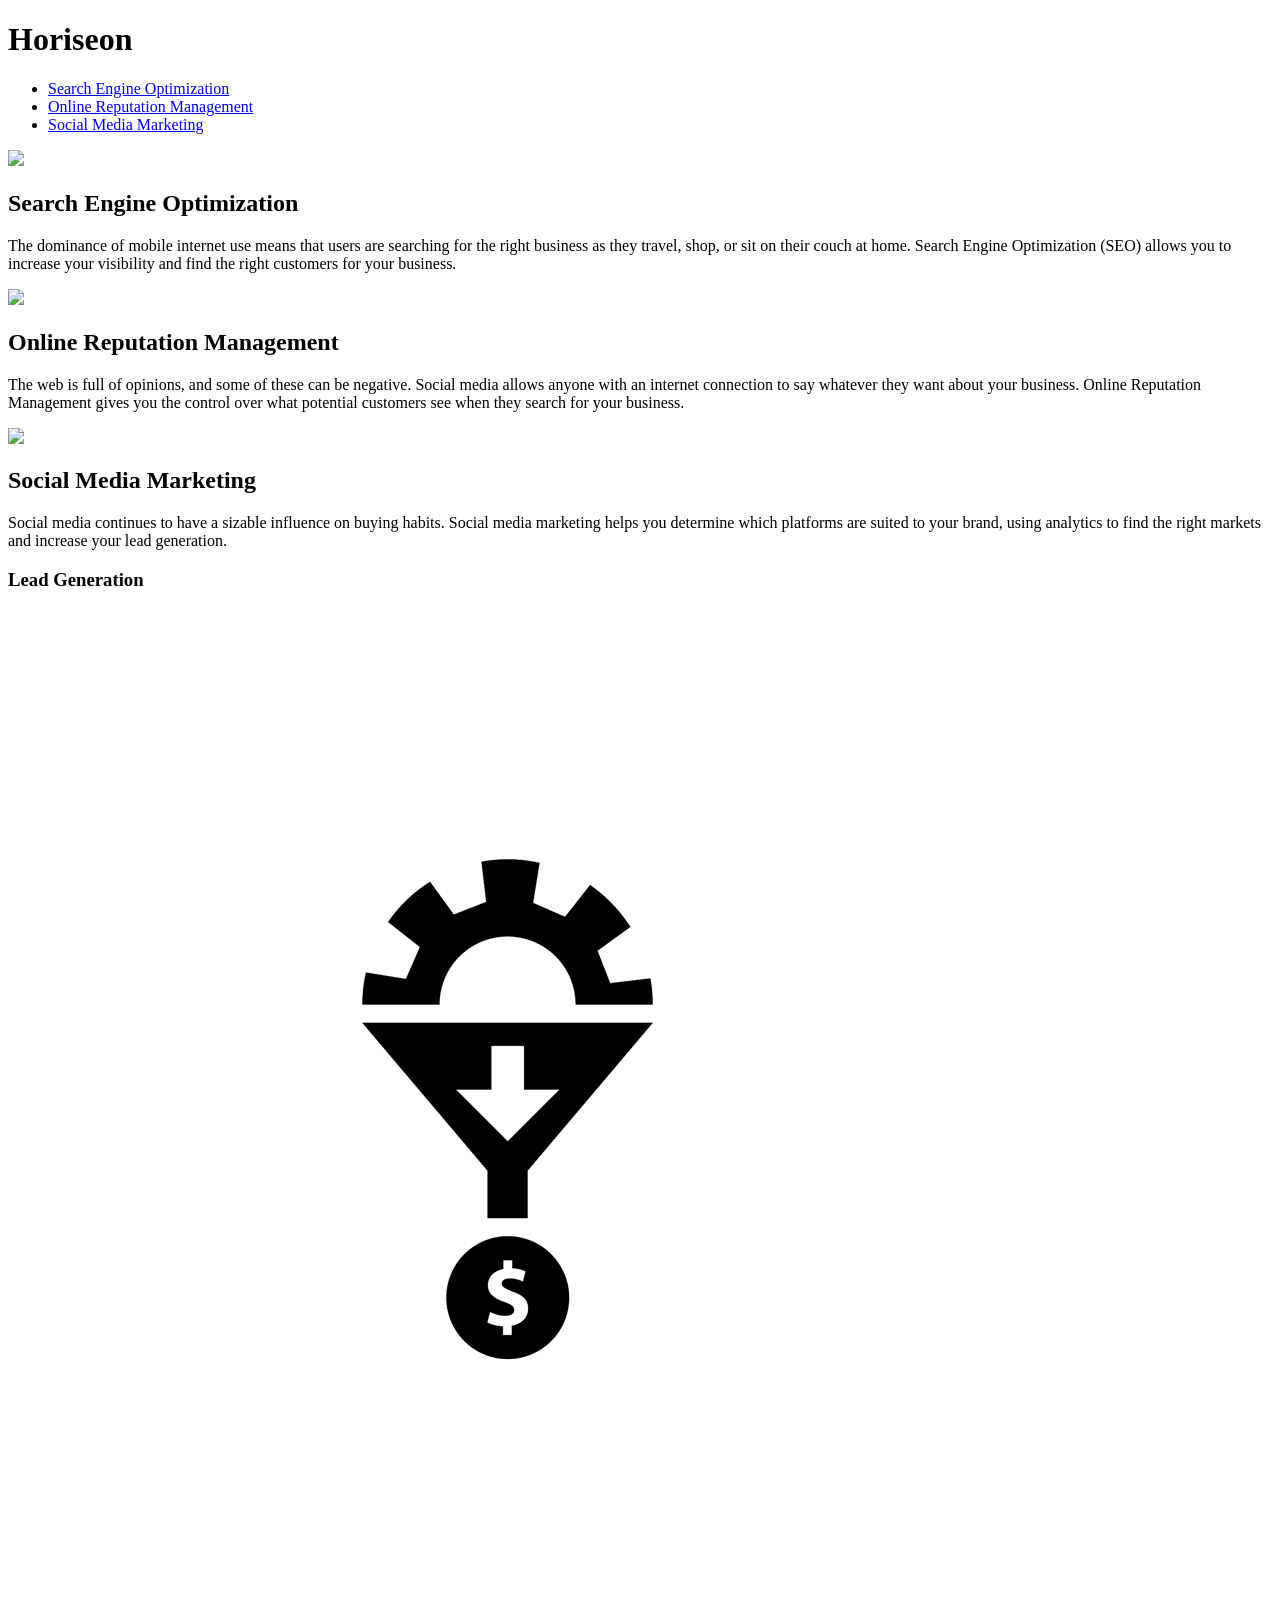
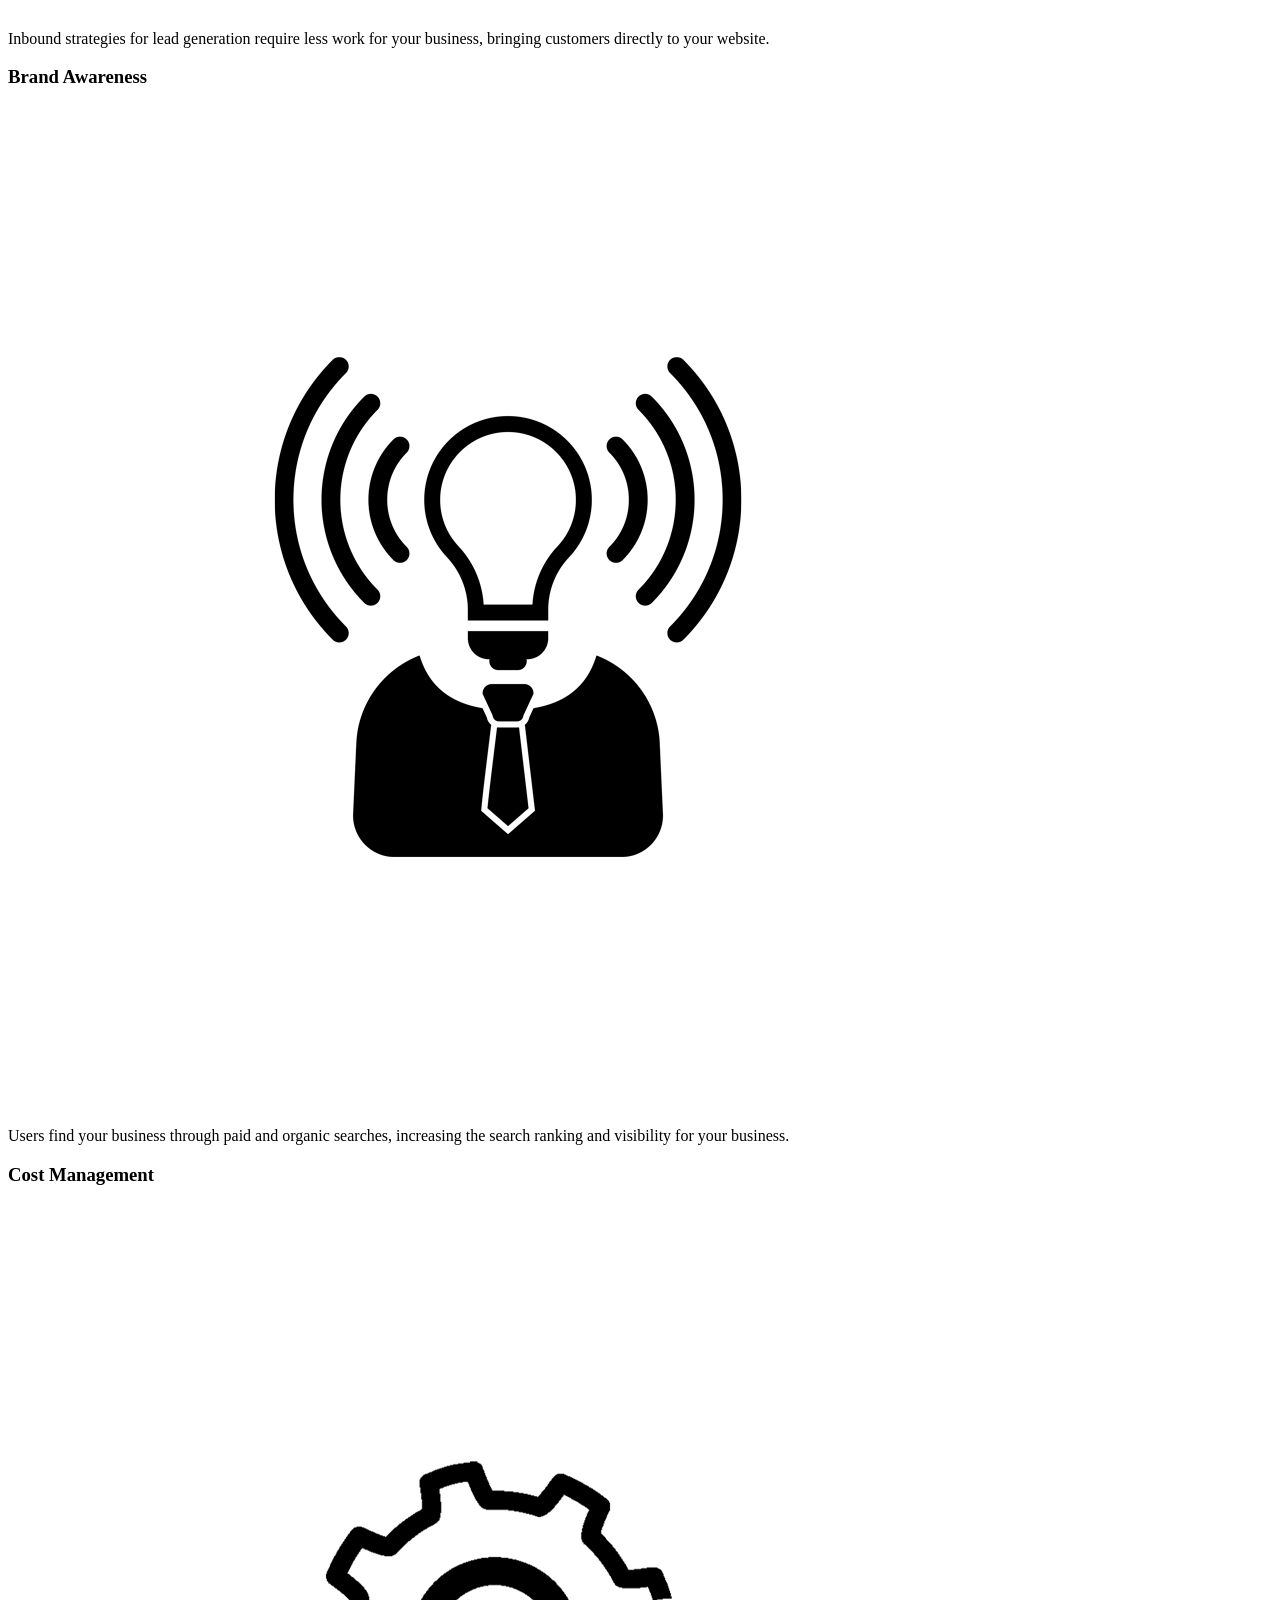
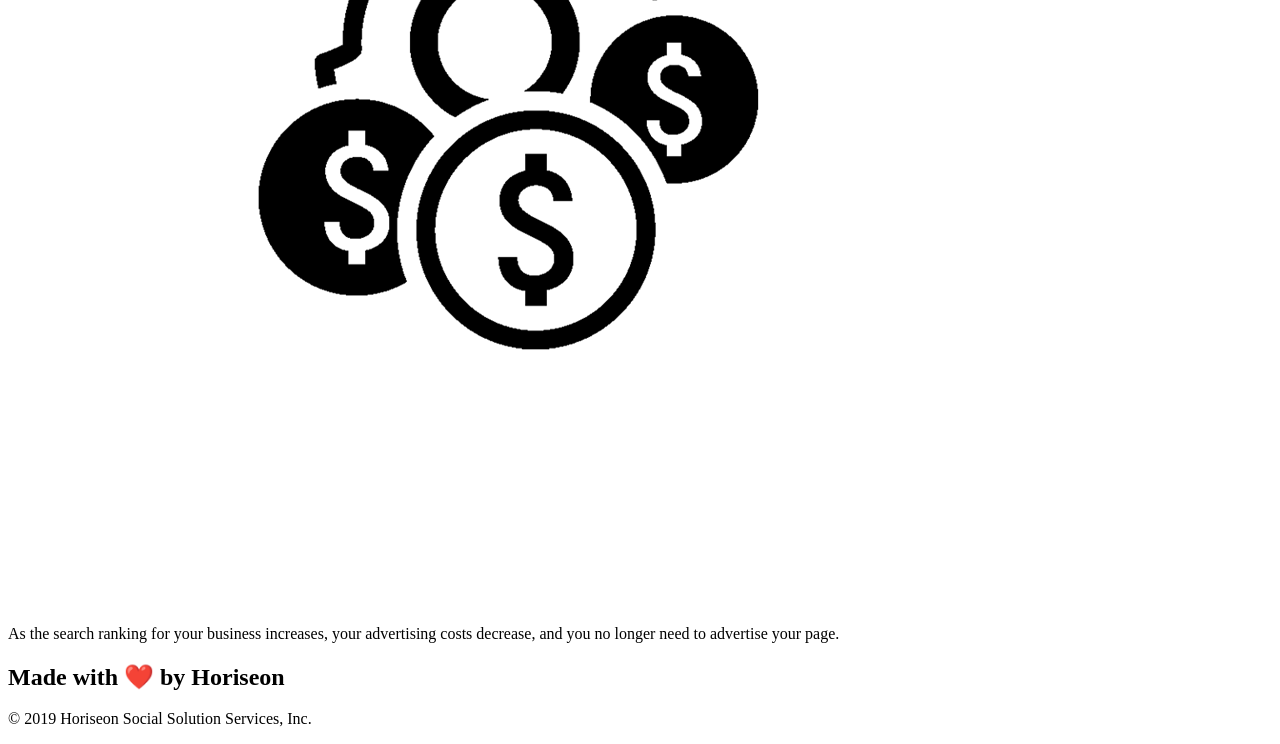
==== 02-Homework/Develop/index.html @ 42c7f333 "Added files from homework folder into the new repository" ====
<!DOCTYPE html>
<html lang="en-us">

<head>
    <meta charset="UTF-8" />
    <link rel="stylesheet" href="./assets/css/style.css">
    <title>webisite</title>
</head>

<body>
    <div class="header">
        <h1>Hori<span class="seo">seo</span>n</h1>
        <div>
            <ul>
                <li>
                    <a href="#search-engine-optimization">Search Engine Optimization</a>
                </li>
                <li>
                    <a href="#online-reputation-management">Online Reputation Management</a>
                </li>
                <li>
                    <a href="#social-media-marketing">Social Media Marketing</a>
                </li>
            </ul>
        </div>
    </div>
    <div class="hero"></div>
    <div class="content">
        <div class="search-engine-optimization">
            <img src="./assets/images/search-engine-optimization.jpg" class="float-left" />
            <h2>Search Engine Optimization</h2>
            <p>
                The dominance of mobile internet use means that users are searching for the right business as they travel, shop, or sit on their couch at home. Search Engine Optimization (SEO) allows you to increase your visibility and find the right customers for your business.
            </p>
        </div>
        <div id="online-reputation-management" class="online-reputation-management">
            <img src="./assets/images/online-reputation-management.jpg" class="float-right" />
            <h2>Online Reputation Management</h2>
            <p>
                The web is full of opinions, and some of these can be negative. Social media allows anyone with an internet connection to say whatever they want about your business. Online Reputation Management gives you the control over what potential customers see when they search for your business.
            </p>
        </div>
        <div id="social-media-marketing" class="social-media-marketing">
            <img src="./assets/images/social-media-marketing.jpg" class="float-left" />
            <h2>Social Media Marketing</h2>
            <p>
                Social media continues to have a sizable influence on buying habits. Social media marketing helps you determine which platforms are suited to your brand, using analytics to find the right markets and increase your lead generation.
            </p>
        </div>
    </div>
    <div class="benefits">
        <div class="benefit-lead">
            <h3>Lead Generation</h3>
            <img src="./assets/images/lead-generation.png" />
            <p>
                Inbound strategies for lead generation require less work for your business, bringing customers directly to your website.
            </p>
        </div>
        <div class="benefit-brand">
            <h3>Brand Awareness</h3>
            <img src="./assets/images/brand-awareness.png" />
            <p>
                Users find your business through paid and organic searches, increasing the search ranking and visibility for your business.
            </p>
        </div>
        <div class="benefit-cost">
            <h3>Cost Management</h3>
            <img src="./assets/images/cost-management.png"></img>
            <p>
                As the search ranking for your business increases, your advertising costs decrease, and you no longer need to advertise your page.
            </p>
        </div>
    </div>
    <div class="footer">
        <h2>Made with ❤️️ by Horiseon</h2>
        <p>
            &copy; 2019 Horiseon Social Solution Services, Inc.
        </p>
    </div>
</body>

</html>
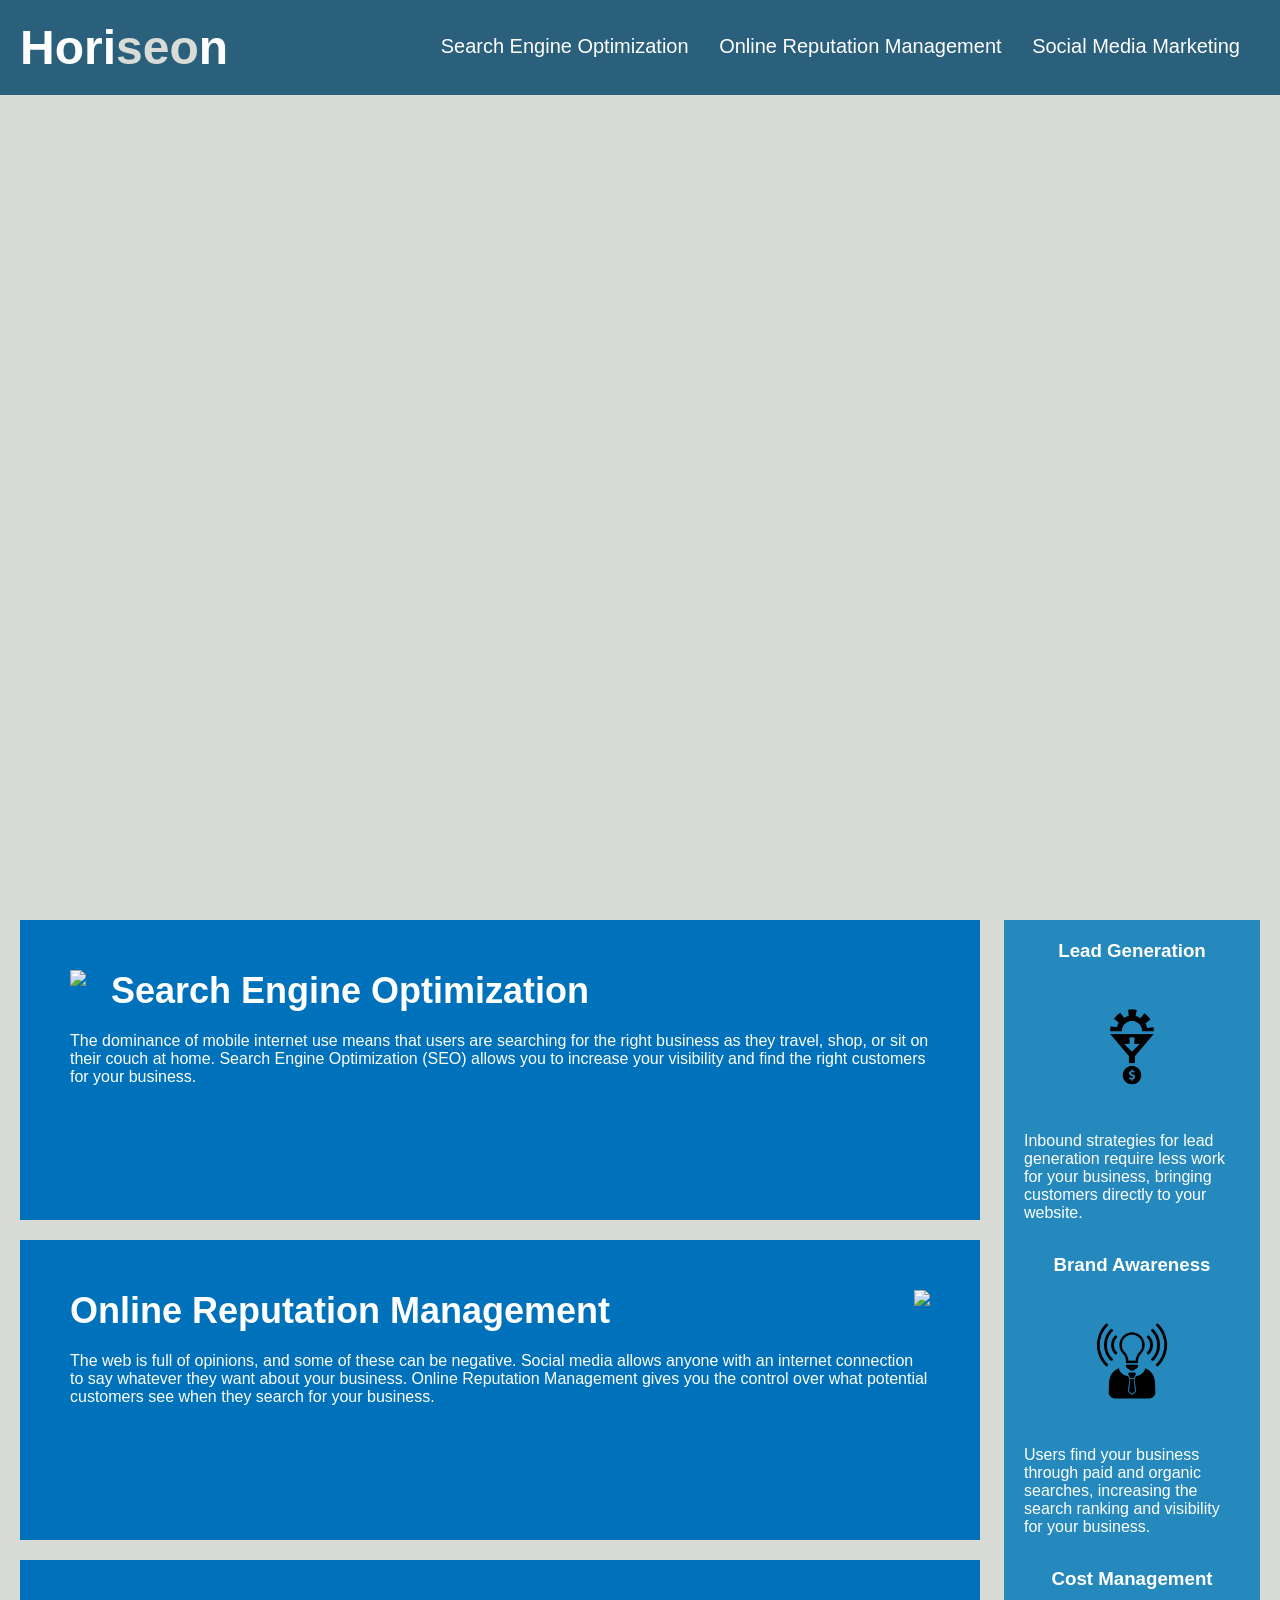
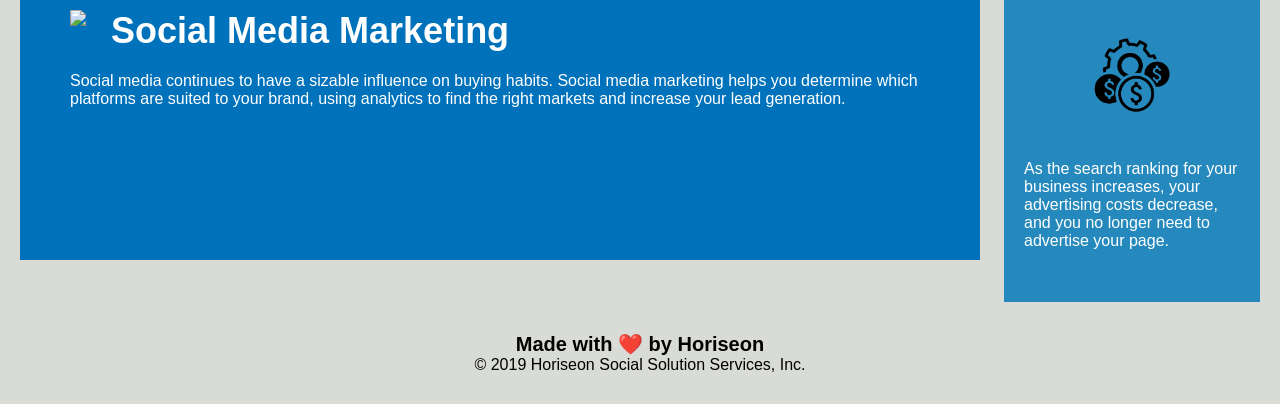
==== commit d1f7e9a0: "Changed div to footer in line with HTML semantics." ====
--- a/02-Homework/Develop/index.html
+++ b/02-Homework/Develop/index.html
@@ -4,7 +4,8 @@
 <head>
     <meta charset="UTF-8" />
     <link rel="stylesheet" href="./assets/css/style.css">
-    <title>webisite</title>
+    <!--Change title from "website" to the company name, "Horiseon", makes it easier for users to track and navigate back to this tab.-->
+    <title>Horiseon</title>
 </head>
 
 <body>
@@ -71,12 +72,12 @@
             </p>
         </div>
     </div>
-    <div class="footer">
+    <footer>
         <h2>Made with ❤️️ by Horiseon</h2>
         <p>
             &copy; 2019 Horiseon Social Solution Services, Inc.
         </p>
-    </div>
+    </footer>
 </body>
 
 </html>
--- a/02-Homework/Develop/assets/css/style.css
+++ b/02-Homework/Develop/assets/css/style.css
@@ -0,0 +1,201 @@
+* {
+    box-sizing: border-box;
+    padding: 0;
+    margin: 0;
+}
+
+body {
+    background-color: #d9dcd6;
+}
+
+.header {
+    padding: 20px;
+    font-family: 'Trebuchet MS', 'Lucida Sans Unicode', 'Lucida Grande', 'Lucida Sans', Arial, sans-serif;
+    background-color: #2a607c;
+    color: #ffffff;
+}
+
+.header h1 {
+    display: inline-block;
+    font-size: 48px;
+}
+
+.header h1 .seo {
+    color: #d9dcd6;
+}
+
+.header div {
+    padding-top: 15px;
+    margin-right: 20px;
+    float: right;
+    font-family: 'Gill Sans', 'Gill Sans MT', Calibri, 'Trebuchet MS', sans-serif;
+    font-size: 20px;
+}
+
+.header div ul {
+    list-style-type: none;
+}
+
+.header div ul li {
+    display: inline-block;
+    margin-left: 25px;
+}
+
+a {
+    color: #ffffff;
+    text-decoration: none;
+}
+
+p {
+    font-size: 16px;
+}
+
+.hero {
+    height: 800px;
+    width: 100%;
+    margin-bottom: 25px;
+    background-image: url("../images/digital-marketing-meeting.jpg");
+    background-size: cover;
+    background-position: center;
+}
+
+.float-left {
+    float: left;
+    margin-right: 25px;
+}
+
+.float-right {
+    float: right;
+    margin-left: 25px;
+}
+
+.content {
+    width: 75%;
+    display: inline-block;
+    margin-left: 20px;
+}
+
+.benefits {
+    margin-right: 20px;
+    padding: 20px;
+    clear: both;
+    float: right;
+    width: 20%;
+    height: 100%;
+    font-family: 'Gill Sans', 'Gill Sans MT', Calibri, 'Trebuchet MS', sans-serif;
+    background-color: #2589bd;
+}
+
+.benefit-lead {
+    margin-bottom: 32px;
+    color: #ffffff;
+}
+
+.benefit-brand {
+    margin-bottom: 32px;
+    color: #ffffff;
+}
+
+.benefit-cost {
+    margin-bottom: 32px;
+    color: #ffffff;
+}
+
+.benefit-lead h3 {
+    margin-bottom: 10px;
+    text-align: center;
+}
+
+.benefit-brand h3 {
+    margin-bottom: 10px;
+    text-align: center;
+}
+
+.benefit-cost h3 {
+    margin-bottom: 10px;
+    text-align: center;
+}
+
+.benefit-lead img {
+    display: block;
+    margin: 10px auto;
+    max-width: 150px;
+}
+
+.benefit-brand img {
+    display: block;
+    margin: 10px auto;
+    max-width: 150px;
+}
+
+.benefit-cost img {
+    display: block;
+    margin: 10px auto;
+    max-width: 150px;
+}
+
+.search-engine-optimization {
+    margin-bottom: 20px;
+    padding: 50px;
+    height: 300px;
+    font-family: 'Gill Sans', 'Gill Sans MT', Calibri, 'Trebuchet MS', sans-serif;
+    background-color: #0072bb;
+    color: #ffffff;
+}
+
+.online-reputation-management {
+    margin-bottom: 20px;
+    padding: 50px;
+    height: 300px;
+    font-family: 'Gill Sans', 'Gill Sans MT', Calibri, 'Trebuchet MS', sans-serif;
+    background-color: #0072bb;
+    color: #ffffff;
+}
+
+.social-media-marketing {
+    margin-bottom: 20px;
+    padding: 50px;
+    height: 300px;
+    font-family: 'Gill Sans', 'Gill Sans MT', Calibri, 'Trebuchet MS', sans-serif;
+    background-color: #0072bb;
+    color: #ffffff;
+}
+
+.search-engine-optimization img {
+    max-height: 200px;
+}
+
+.online-reputation-management img {
+    max-height: 200px;
+}
+
+.social-media-marketing img {
+    max-height: 200px;
+}
+
+.search-engine-optimization h2 {
+    margin-bottom: 20px;
+    font-size: 36px;
+}
+
+.online-reputation-management h2 {
+    margin-bottom: 20px;
+    font-size: 36px;
+}
+
+.social-media-marketing h2 {
+    margin-bottom: 20px;
+    font-size: 36px;
+}
+
+/* changed ".footer" to "footer", since the . targets a class selector.*/
+footer {
+    padding: 30px;
+    clear: both;
+    font-family: 'Trebuchet MS', 'Lucida Sans Unicode', 'Lucida Grande', 'Lucida Sans', Arial, sans-serif;
+    text-align: center;
+}
+
+footer h2 {
+    font-size: 20px;
+}
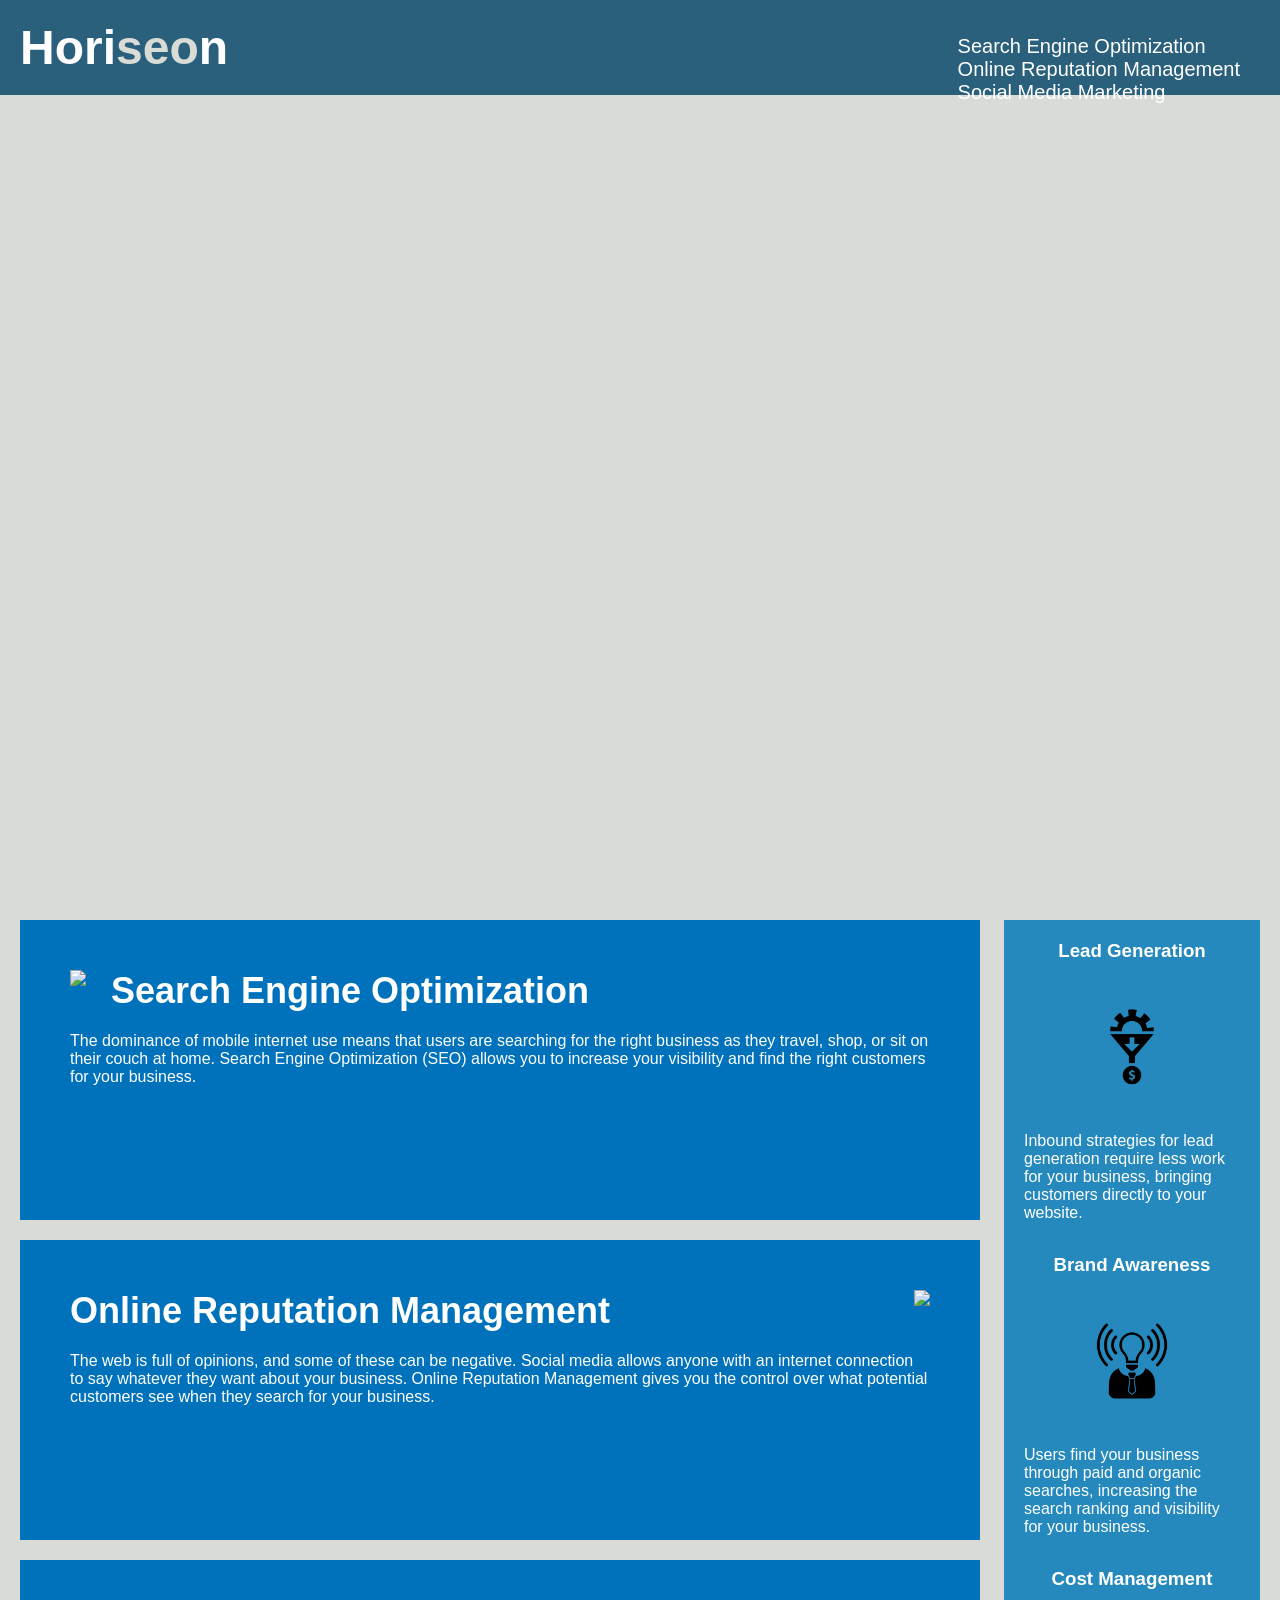
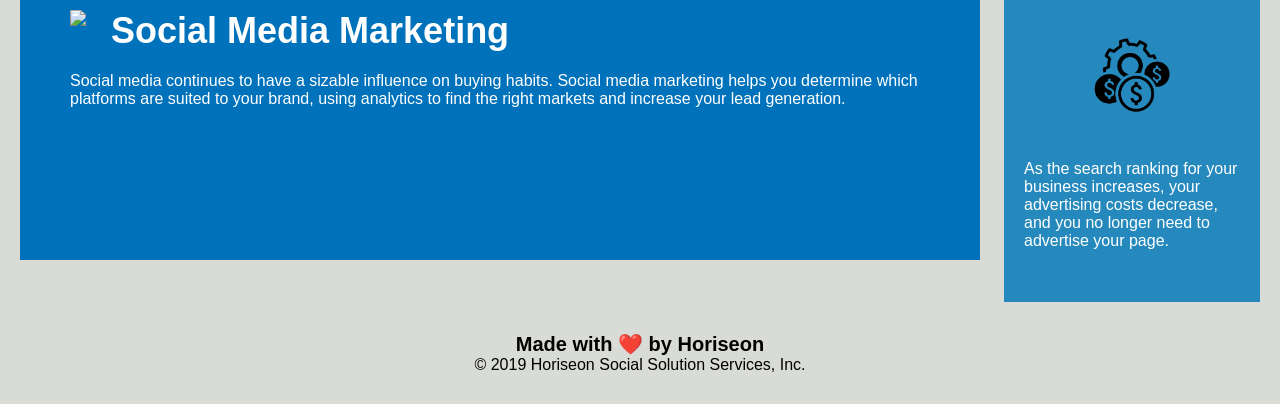
==== commit 92f04fa6: "Changed div to header." ====
--- a/02-Homework/Develop/index.html
+++ b/02-Homework/Develop/index.html
@@ -8,8 +8,9 @@
     <title>Horiseon</title>
 </head>
 
+<!--Changed "div" to "header", in line with HTML semantics, tells us more about what this section is.-->
 <body>
-    <div class="header">
+    <header>
         <h1>Hori<span class="seo">seo</span>n</h1>
         <div>
             <ul>
@@ -24,7 +25,7 @@
                 </li>
             </ul>
         </div>
-    </div>
+    </header>
     <div class="hero"></div>
     <div class="content">
         <div class="search-engine-optimization">
@@ -72,6 +73,7 @@
             </p>
         </div>
     </div>
+    <!--Changed "div" to "footer", in line with HTML semantics-->
     <footer>
         <h2>Made with ❤️️ by Horiseon</h2>
         <p>
--- a/02-Homework/Develop/assets/css/style.css
+++ b/02-Homework/Develop/assets/css/style.css
@@ -8,23 +8,24 @@
     background-color: #d9dcd6;
 }
 
-.header {
+/*Removed class selectors from header to */
+header {
     padding: 20px;
     font-family: 'Trebuchet MS', 'Lucida Sans Unicode', 'Lucida Grande', 'Lucida Sans', Arial, sans-serif;
     background-color: #2a607c;
     color: #ffffff;
 }
 
-.header h1 {
+header h1 {
     display: inline-block;
     font-size: 48px;
 }
 
-.header h1 .seo {
+header h1 .seo {
     color: #d9dcd6;
 }
 
-.header div {
+header div {
     padding-top: 15px;
     margin-right: 20px;
     float: right;
@@ -32,7 +33,7 @@
     font-size: 20px;
 }
 
-.header div ul {
+header div ul {
     list-style-type: none;
 }
 
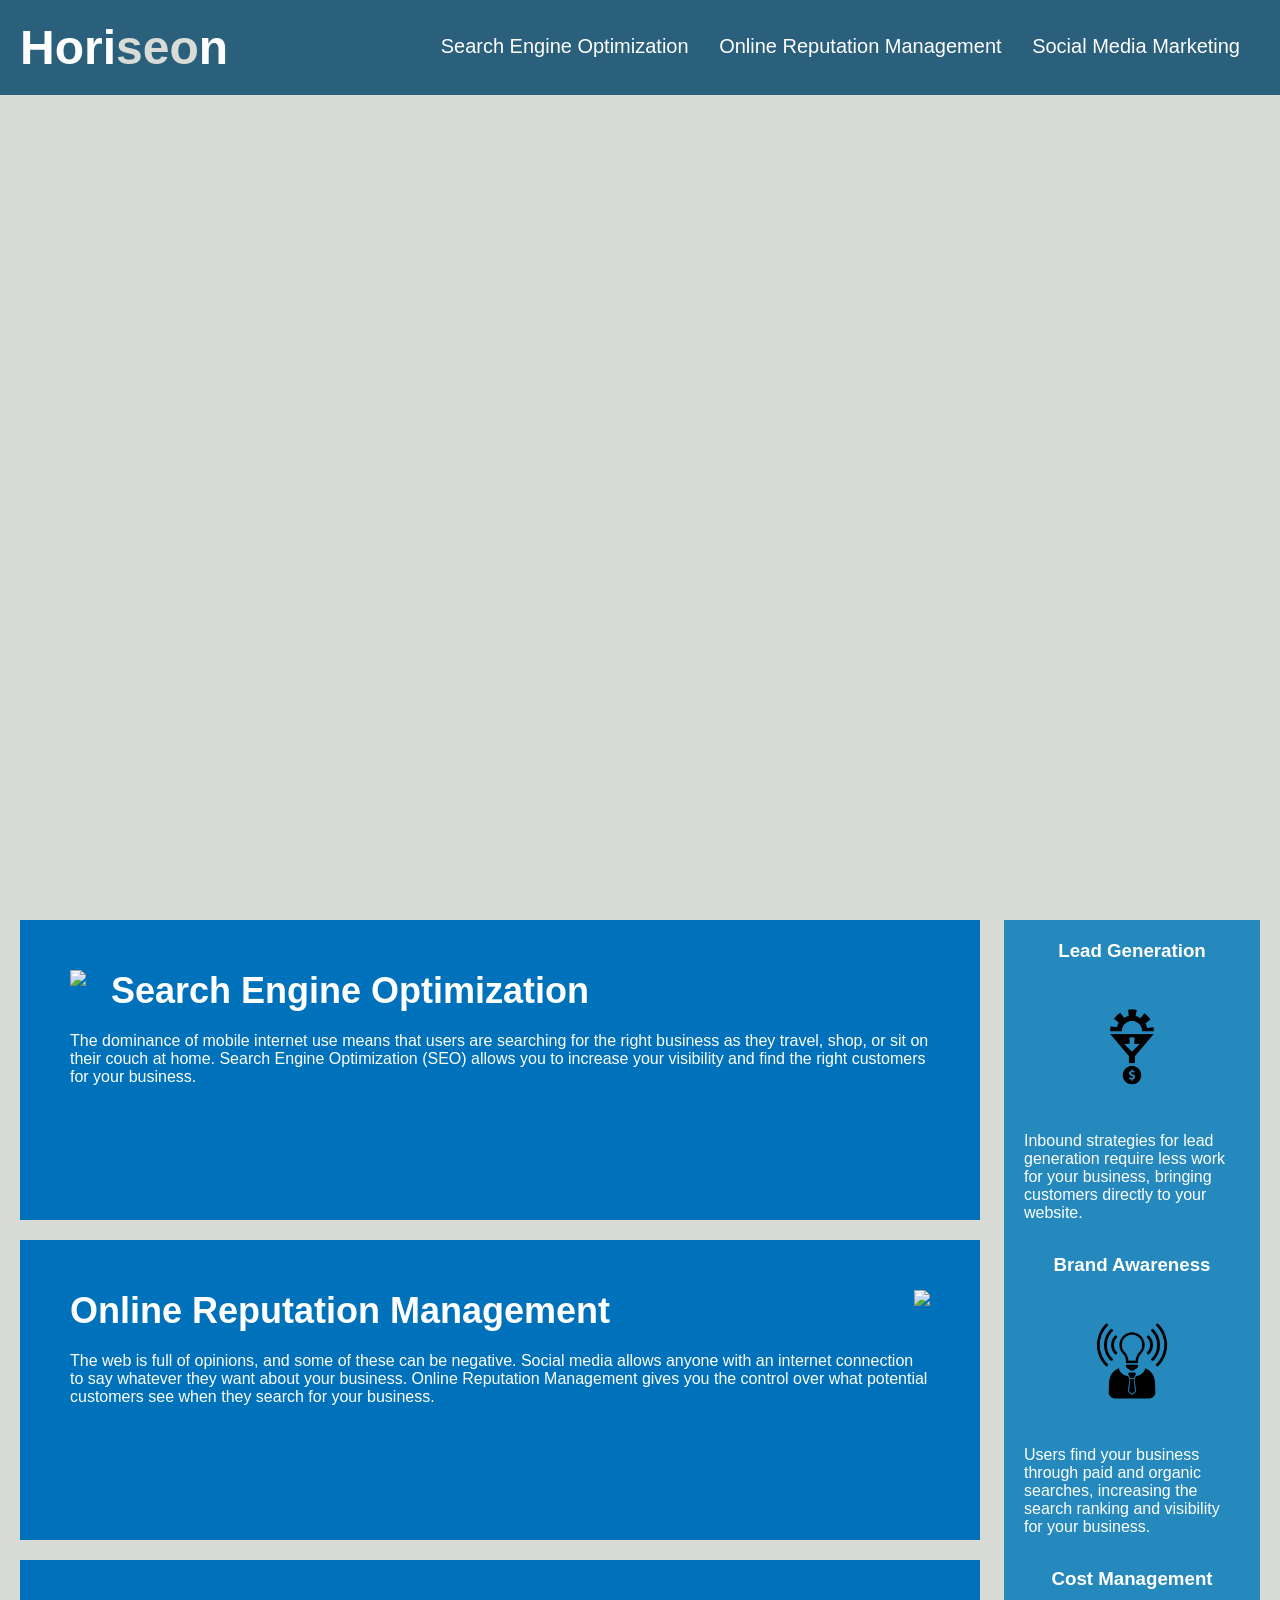
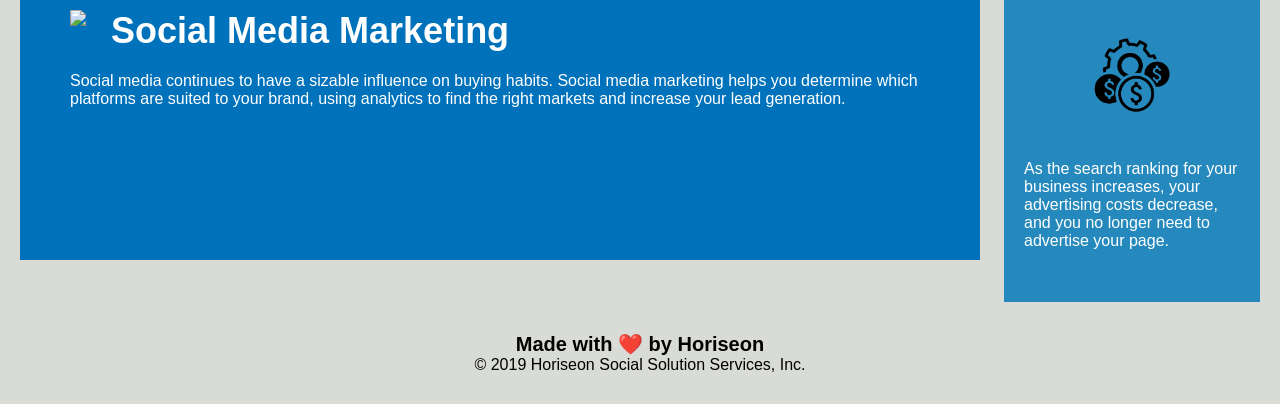
==== commit 0f1ca57b: "Changed div to nav." ====
--- a/02-Homework/Develop/index.html
+++ b/02-Homework/Develop/index.html
@@ -12,7 +12,8 @@
 <body>
     <header>
         <h1>Hori<span class="seo">seo</span>n</h1>
-        <div>
+<!--Changed "div" to "nav", better describes what this section is better.-->
+        <nav>
             <ul>
                 <li>
                     <a href="#search-engine-optimization">Search Engine Optimization</a>
@@ -24,7 +25,7 @@
                     <a href="#social-media-marketing">Social Media Marketing</a>
                 </li>
             </ul>
-        </div>
+        </nav>
     </header>
     <div class="hero"></div>
     <div class="content">
--- a/02-Homework/Develop/assets/css/style.css
+++ b/02-Homework/Develop/assets/css/style.css
@@ -24,8 +24,8 @@
 header h1 .seo {
     color: #d9dcd6;
 }
-
-header div {
+/*Updated div to nav.*/
+header nav {
     padding-top: 15px;
     margin-right: 20px;
     float: right;
@@ -33,11 +33,11 @@
     font-size: 20px;
 }
 
-header div ul {
+header nav ul {
     list-style-type: none;
 }
 
-.header div ul li {
+header nav ul li {
     display: inline-block;
     margin-left: 25px;
 }
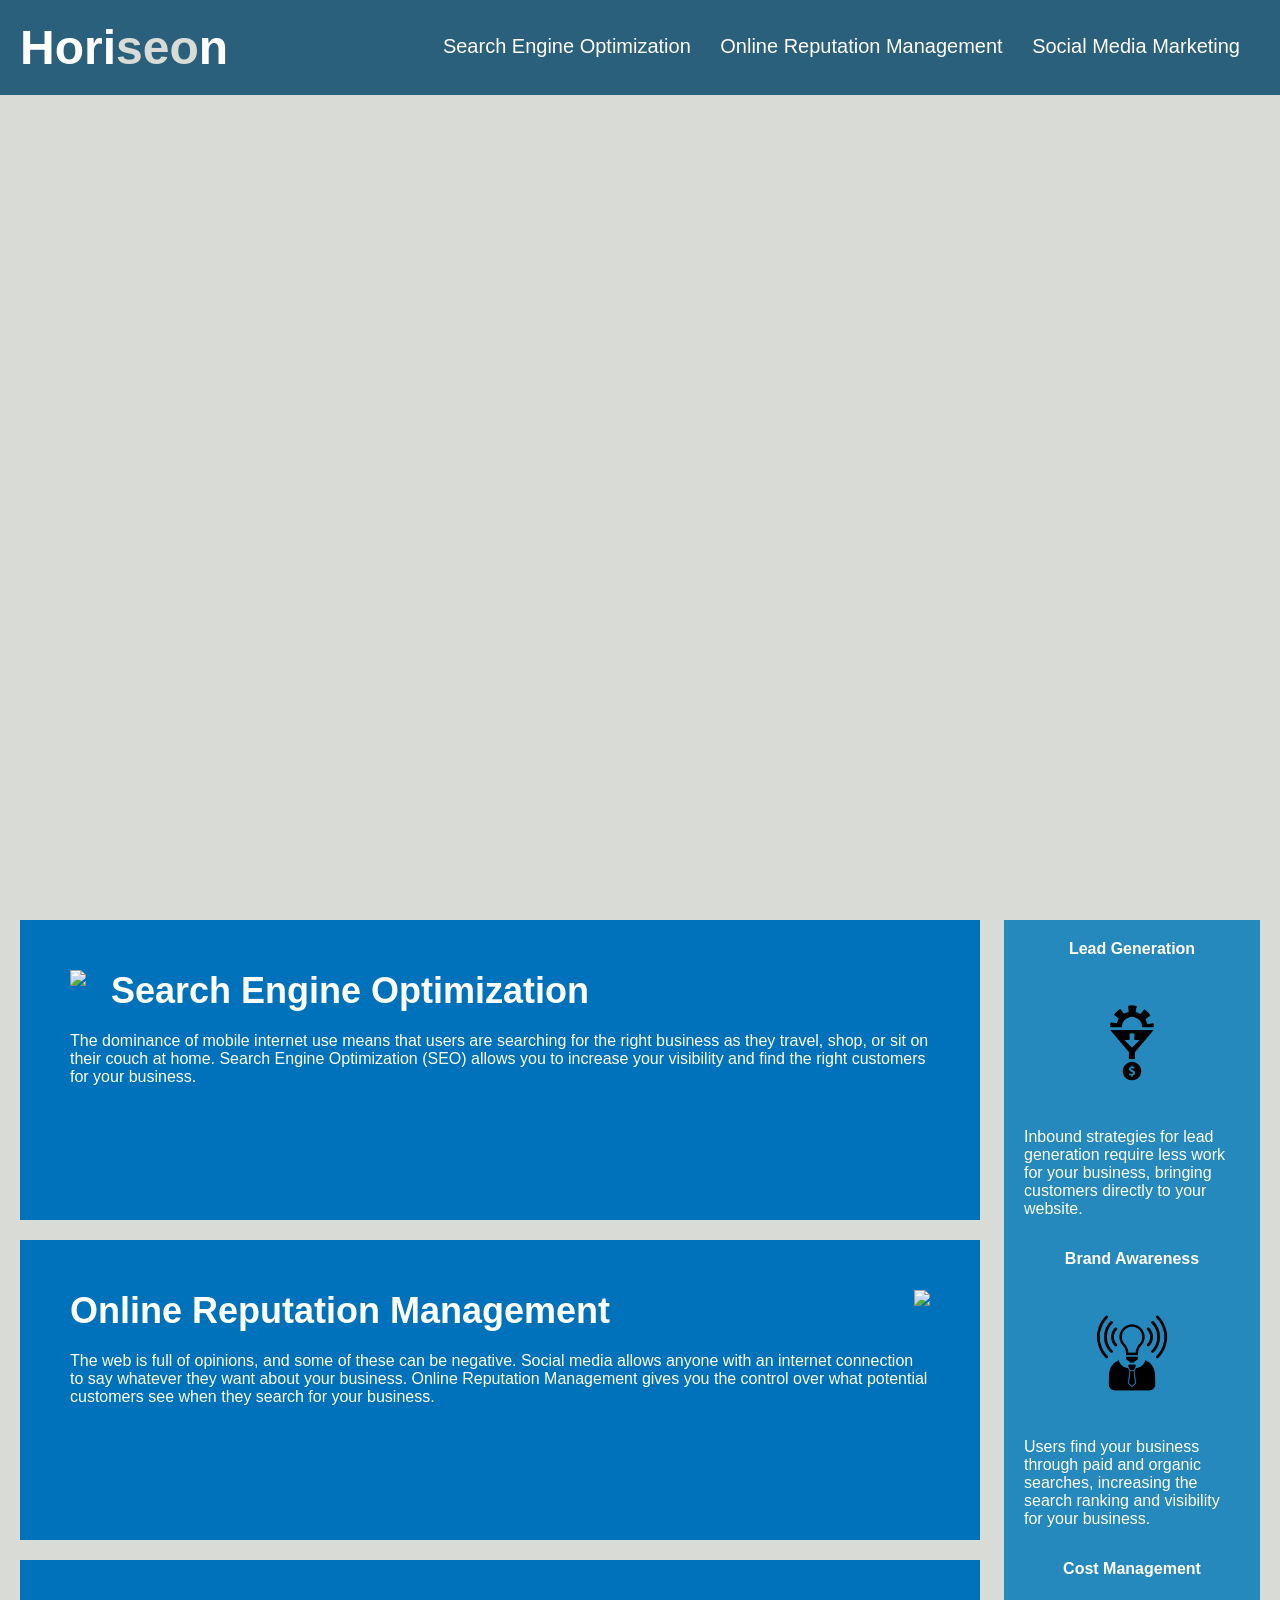
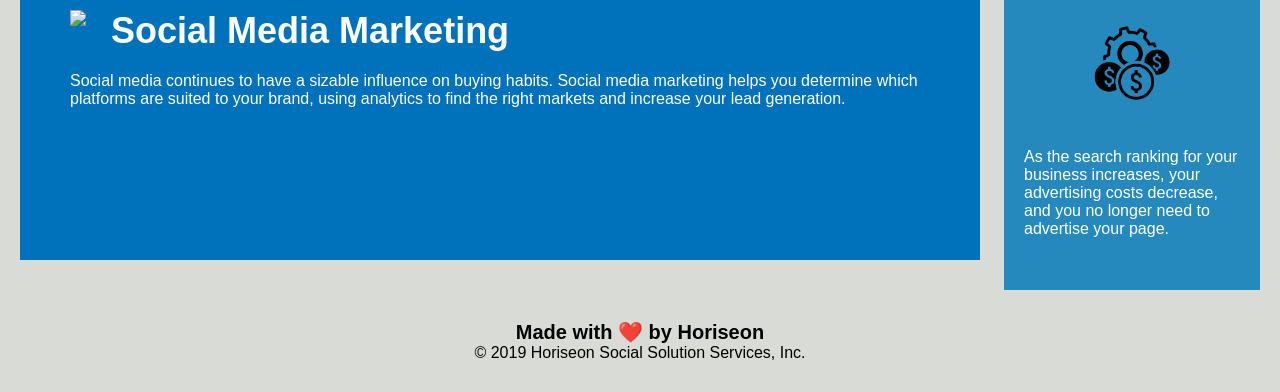
==== commit 89b422d0: "Added alt text to images, for handicap accessibility." ====
--- a/02-Homework/Develop/index.html
+++ b/02-Homework/Develop/index.html
@@ -4,8 +4,8 @@
 <head>
     <meta charset="UTF-8" />
     <link rel="stylesheet" href="./assets/css/style.css">
-    <!--Change title from "website" to the company name, "Horiseon", makes it easier for users to track and navigate back to this tab.-->
-    <title>Horiseon</title>
+    <!--Change title from "website" to the company name, "Horiseon | Search Engine Optimizations", makes it easier for users to track and navigate back to this tab.-->
+    <title>Horiseon | Search Engine Optimizations</title>
 </head>
 
 <!--Changed "div" to "header", in line with HTML semantics, tells us more about what this section is.-->
@@ -53,22 +53,22 @@
     </div>
     <div class="benefits">
         <div class="benefit-lead">
-            <h3>Lead Generation</h3>
-            <img src="./assets/images/lead-generation.png" />
+            <h3>Lead Generation</h3> <!--Added alt text to all images.-->
+            <img src="./assets/images/lead-generation.png" alt="Top-down view of neat study bench showing optimization of work space."/>
             <p>
                 Inbound strategies for lead generation require less work for your business, bringing customers directly to your website.
             </p>
         </div>
         <div class="benefit-brand">
             <h3>Brand Awareness</h3>
-            <img src="./assets/images/brand-awareness.png" />
+            <img src="./assets/images/brand-awareness.png" alt="Business person on laptop, screen showing rising line graph with text, Reputation."/>
             <p>
                 Users find your business through paid and organic searches, increasing the search ranking and visibility for your business.
             </p>
         </div>
         <div class="benefit-cost">
             <h3>Cost Management</h3>
-            <img src="./assets/images/cost-management.png"></img>
+            <img src="./assets/images/cost-management.png" alt="Table surrounded by diverse group of people, using various technology, on the table are graphics of many social medias."></img>
             <p>
                 As the search ranking for your business increases, your advertising costs decrease, and you no longer need to advertise your page.
             </p>
--- a/02-Homework/Develop/assets/css/style.css
+++ b/02-Homework/Develop/assets/css/style.css
@@ -2,13 +2,15 @@
     box-sizing: border-box;
     padding: 0;
     margin: 0;
+    /*added a universal fontsize of 16px to all text, made all fontsizes a percentage of the universal font size, flexible design.*/
+    font-size: 16px;
 }
 
 body {
     background-color: #d9dcd6;
 }
 
-/*Removed class selectors from header to */
+/*Removed class selectors from .header*/
 header {
     padding: 20px;
     font-family: 'Trebuchet MS', 'Lucida Sans Unicode', 'Lucida Grande', 'Lucida Sans', Arial, sans-serif;
@@ -18,11 +20,12 @@
 
 header h1 {
     display: inline-block;
-    font-size: 48px;
+    font-size: 300%; /*Changed from 48px to 300%.*/
 }
 
 header h1 .seo {
     color: #d9dcd6;
+    font-size: 100%
 }
 /*Updated div to nav.*/
 header nav {
@@ -30,7 +33,7 @@
     margin-right: 20px;
     float: right;
     font-family: 'Gill Sans', 'Gill Sans MT', Calibri, 'Trebuchet MS', sans-serif;
-    font-size: 20px;
+    font-size: 125%; /*Changed from 20px to 125%.*/
 }
 
 header nav ul {
@@ -45,10 +48,11 @@
 a {
     color: #ffffff;
     text-decoration: none;
+    font-size: 125%; /*Changed from 20px to 125%.*/
 }
 
 p {
-    font-size: 16px;
+    font-size: 100%;
 }
 
 .hero {
@@ -136,7 +140,7 @@
 }
 
 .search-engine-optimization {
-    margin-bottom: 20px;
+    margin: 0px 0px 20px 0px; /*Clearly defined margins*/
     padding: 50px;
     height: 300px;
     font-family: 'Gill Sans', 'Gill Sans MT', Calibri, 'Trebuchet MS', sans-serif;
@@ -145,7 +149,7 @@
 }
 
 .online-reputation-management {
-    margin-bottom: 20px;
+    margin: 0px 0px 20px 0px; /*Clearly defined margins*/
     padding: 50px;
     height: 300px;
     font-family: 'Gill Sans', 'Gill Sans MT', Calibri, 'Trebuchet MS', sans-serif;
@@ -154,7 +158,7 @@
 }
 
 .social-media-marketing {
-    margin-bottom: 20px;
+    margin: 0px 0px 20px 0px; /*Clearly defined margins*/
     padding: 50px;
     height: 300px;
     font-family: 'Gill Sans', 'Gill Sans MT', Calibri, 'Trebuchet MS', sans-serif;
@@ -175,28 +179,28 @@
 }
 
 .search-engine-optimization h2 {
-    margin-bottom: 20px;
-    font-size: 36px;
+    margin: 0px 0px 20px 0px; /*Clearly defined margins*/
+    font-size: 225%; /*Changed from 36px to 225%.*/
 }
 
 .online-reputation-management h2 {
-    margin-bottom: 20px;
-    font-size: 36px;
+    margin: 0px 0px 20px 0px; /*Clearly defined margins*/ 
+    font-size: 225%; /*Changed from 36px to 225%.*/
 }
 
 .social-media-marketing h2 {
-    margin-bottom: 20px;
-    font-size: 36px;
+    margin: 0px 0px 20px 0px; /*Clearly defined margins*/
+    font-size: 225%; /*Changed from 36px to 225%.*/
 }
 
 /* changed ".footer" to "footer", since the . targets a class selector.*/
 footer {
-    padding: 30px;
+    padding: 30px 0px 30px 0px;
     clear: both;
     font-family: 'Trebuchet MS', 'Lucida Sans Unicode', 'Lucida Grande', 'Lucida Sans', Arial, sans-serif;
     text-align: center;
 }
 
 footer h2 {
-    font-size: 20px;
-}
+    font-size: 125%; /*Changed from 20px to 125%.*/
+}
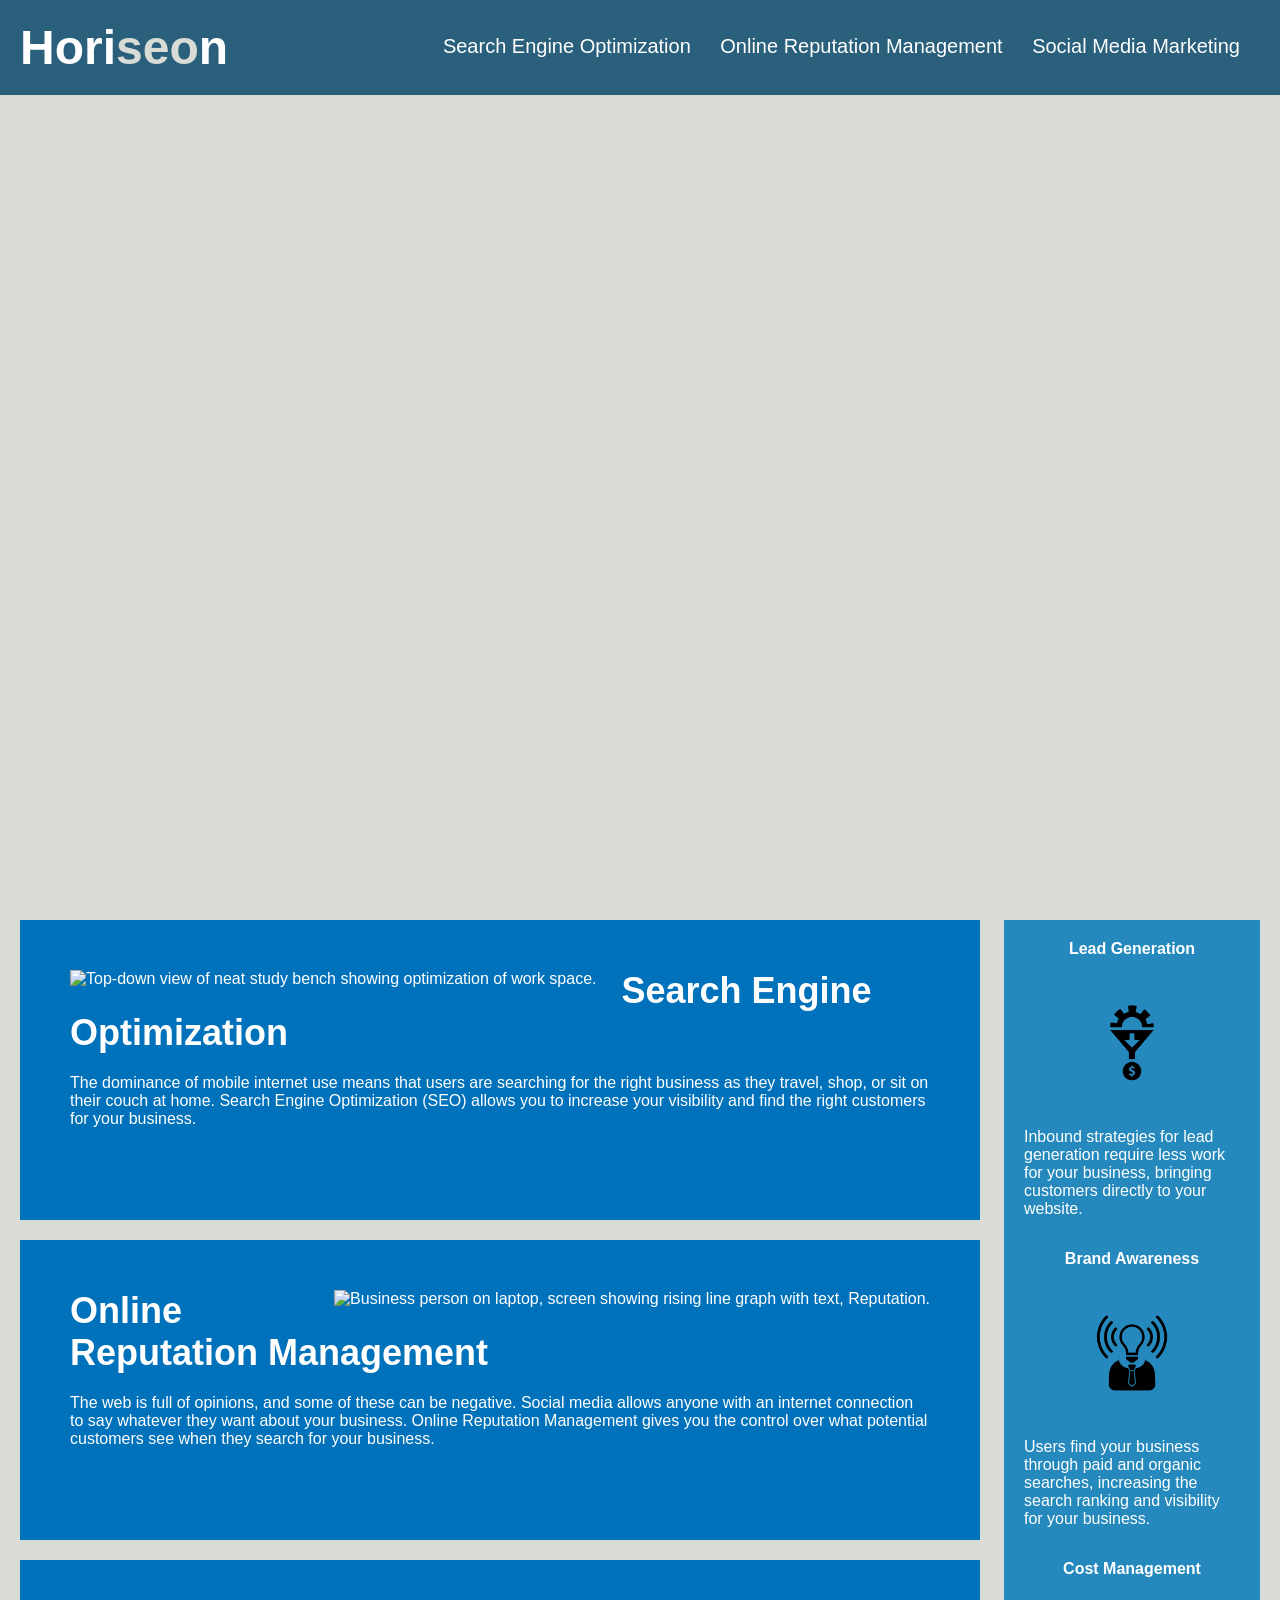
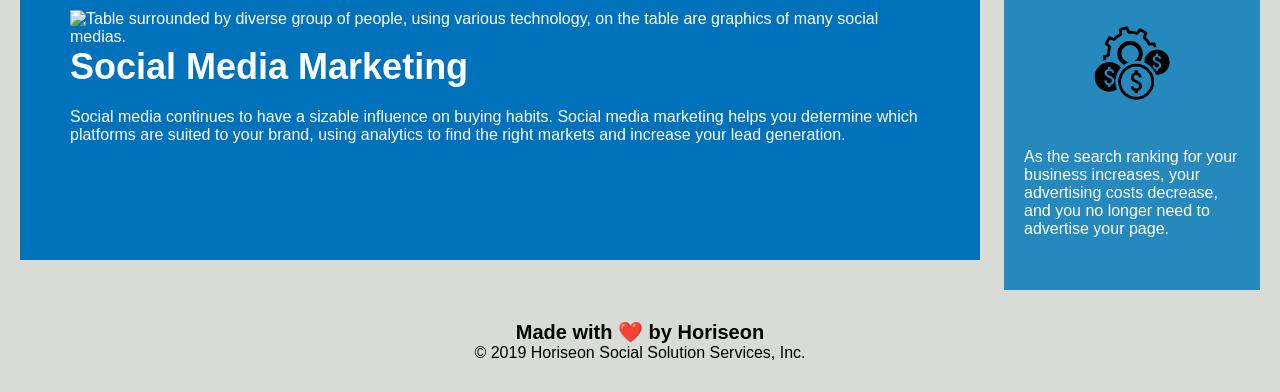
==== commit 50f79167: "added more alt text to the mini grapics in the side bar." ====
--- a/02-Homework/Develop/index.html
+++ b/02-Homework/Develop/index.html
@@ -29,22 +29,22 @@
     </header>
     <div class="hero"></div>
     <div class="content">
-        <div class="search-engine-optimization">
-            <img src="./assets/images/search-engine-optimization.jpg" class="float-left" />
+        <div class="search-engine-optimization"> <!--Added alt text to the images below-->
+            <img src="./assets/images/search-engine-optimization.jpg" class="float-left" alt="Top-down view of neat study bench showing optimization of work space." />
             <h2>Search Engine Optimization</h2>
             <p>
                 The dominance of mobile internet use means that users are searching for the right business as they travel, shop, or sit on their couch at home. Search Engine Optimization (SEO) allows you to increase your visibility and find the right customers for your business.
             </p>
         </div>
         <div id="online-reputation-management" class="online-reputation-management">
-            <img src="./assets/images/online-reputation-management.jpg" class="float-right" />
+            <img src="./assets/images/online-reputation-management.jpg" class="float-right" alt="Business person on laptop, screen showing rising line graph with text, Reputation." />
             <h2>Online Reputation Management</h2>
             <p>
                 The web is full of opinions, and some of these can be negative. Social media allows anyone with an internet connection to say whatever they want about your business. Online Reputation Management gives you the control over what potential customers see when they search for your business.
             </p>
         </div>
         <div id="social-media-marketing" class="social-media-marketing">
-            <img src="./assets/images/social-media-marketing.jpg" class="float-left" />
+            <img src="./assets/images/social-media-marketing.jpg" class="float-left" alt="Table surrounded by diverse group of people, using various technology, on the table are graphics of many social medias." />
             <h2>Social Media Marketing</h2>
             <p>
                 Social media continues to have a sizable influence on buying habits. Social media marketing helps you determine which platforms are suited to your brand, using analytics to find the right markets and increase your lead generation.
@@ -54,21 +54,21 @@
     <div class="benefits">
         <div class="benefit-lead">
             <h3>Lead Generation</h3> <!--Added alt text to all images.-->
-            <img src="./assets/images/lead-generation.png" alt="Top-down view of neat study bench showing optimization of work space."/>
+            <img src="./assets/images/lead-generation.png" alt="Simplified graphic of gear, representing work, going into a funnel, which narrows into a money symbol." />
             <p>
                 Inbound strategies for lead generation require less work for your business, bringing customers directly to your website.
             </p>
         </div>
         <div class="benefit-brand">
             <h3>Brand Awareness</h3>
-            <img src="./assets/images/brand-awareness.png" alt="Business person on laptop, screen showing rising line graph with text, Reputation."/>
+            <img src="./assets/images/brand-awareness.png" alt="Simplified graphic of a worker, with a flashing lightbulb for a head." />
             <p>
                 Users find your business through paid and organic searches, increasing the search ranking and visibility for your business.
             </p>
         </div>
         <div class="benefit-cost">
             <h3>Cost Management</h3>
-            <img src="./assets/images/cost-management.png" alt="Table surrounded by diverse group of people, using various technology, on the table are graphics of many social medias."></img>
+            <img src="./assets/images/cost-management.png" alt="Simplified graphic of a gear, money symbols surrounding it." ></img>
             <p>
                 As the search ranking for your business increases, your advertising costs decrease, and you no longer need to advertise your page.
             </p>
--- a/02-Homework/Develop/assets/css/style.css
+++ b/02-Homework/Develop/assets/css/style.css
@@ -59,7 +59,7 @@
     height: 800px;
     width: 100%;
     margin-bottom: 25px;
-    background-image: url("../images/digital-marketing-meeting.jpg");
+    background-image: url("../images/digital-marketing-meeting.jpg"); 
     background-size: cover;
     background-position: center;
 }
